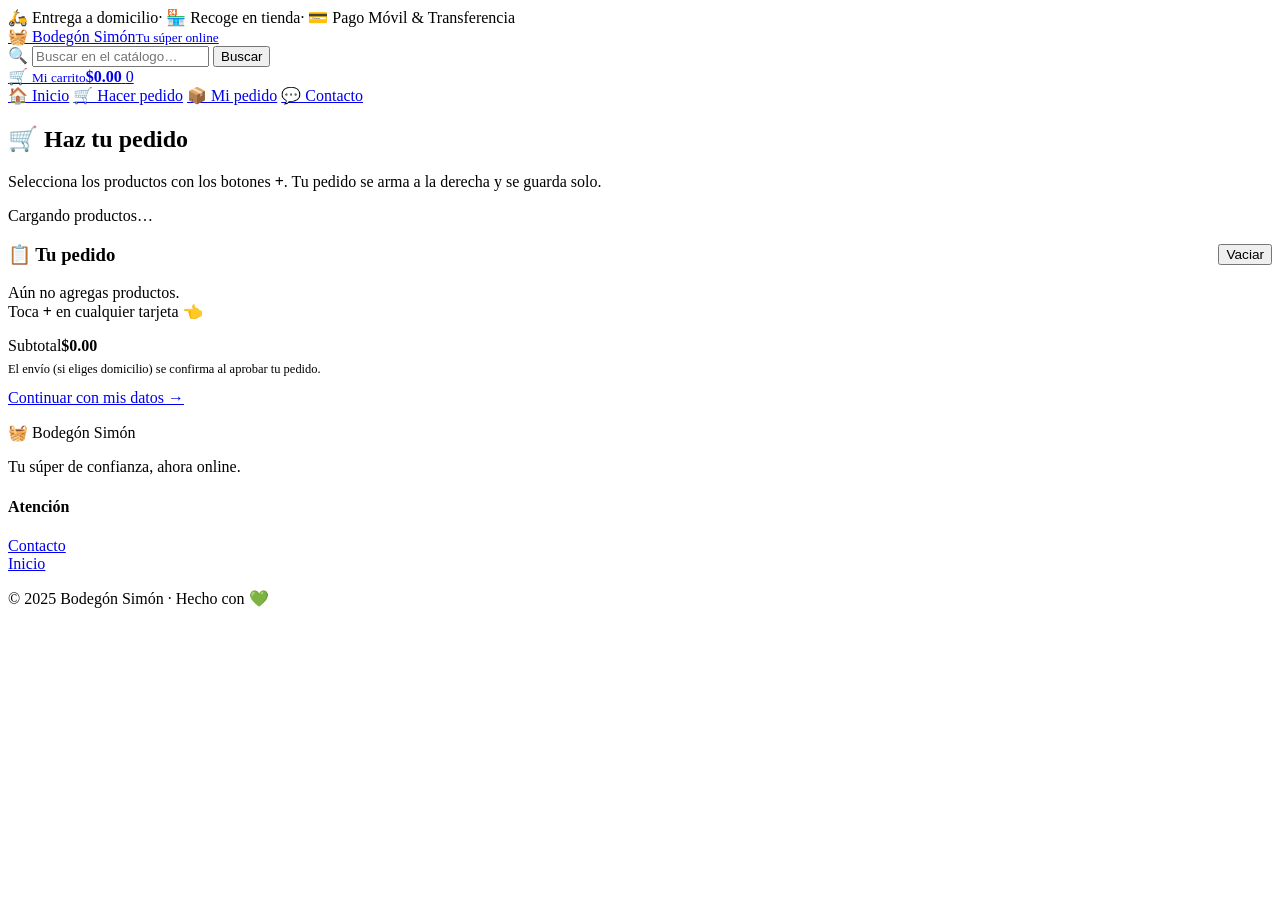
==== hacer-pedido.html @ 8f4f6370 "Add files via upload" ====
<!DOCTYPE html>
<html lang="es">
<head>
<meta charset="UTF-8">
<meta name="viewport" content="width=device-width, initial-scale=1">
<title>Bodegón Simón — Hacer pedido</title>
<link href="https://fonts.googleapis.com/css2?family=Poppins:wght@400;500;600;700;800&display=swap" rel="stylesheet">
<link rel="stylesheet" href="css/styles.css">
</head>
<body>

<div class="announce">
  <span>🛵 Entrega a domicilio</span><i>·</i>
  <span>🏪 Recoge en tienda</span><i>·</i>
  <span>💳 Pago Móvil &amp; Transferencia</span>
</div>

<header class="header">
  <div class="h-main">
    <a class="logo" href="index.html">
      <span class="logo-ico">🧺</span>
      <span class="logo-txt">Bodegón Simón<small>Tu súper online</small></span>
    </a>
    <form class="searchbar" onsubmit="return false;">
      <span class="s-ico">🔍</span>
      <input id="search" placeholder="Buscar en el catálogo…" autocomplete="off">
      <button type="submit">Buscar</button>
    </form>
    <a class="cartpill" href="carrito.html">
      <span class="cart-ico">🛒</span>
      <span class="cart-txt"><small>Mi carrito</small><b id="cart-total">$0.00</b></span>
      <span id="cart-count" class="badge">0</span>
    </a>
  </div>
  <nav class="navbar">
    <div class="navwrap">
      <a href="index.html">🏠 Inicio</a>
      <a href="hacer-pedido.html">🛒 Hacer pedido</a>
      <a href="pedido.html">📦 Mi pedido</a>
      <a href="contacto.html">💬 Contacto</a>
    </div>
  </nav>
</header>

<main>
  <section class="pagehead">
    <h1>🛒 Haz tu pedido</h1>
    <p>Selecciona los productos con los botones <b>+</b>. Tu pedido se arma a la derecha y se guarda solo.</p>
  </section>

  <div class="builder">
    <div class="b-left">
      <div id="chips" class="chips"></div>
      <div id="grid" class="grid"><p class="empty">Cargando productos…</p></div>
    </div>
    <aside class="b-right">
      <div class="panel summary">
        <h3 style="display:flex;justify-content:space-between;align-items:center">
          📋 Tu pedido
          <button id="btn-clear" class="xlink" style="font-size:.85rem">Vaciar</button>
        </h3>
        <div id="sum-items"><p class="empty">Aún no agregas productos.<br>Toca <b>+</b> en cualquier tarjeta 👈</p></div>
        <div class="sum-total"><span>Subtotal</span><b id="sum-subtotal">$0.00</b></div>
        <p class="muted" style="font-size:.78rem;margin:.4rem 0 .8rem">
          El envío (si eliges domicilio) se confirma al aprobar tu pedido.</p>
        <a id="btn-continue" class="btn big" style="width:100%;text-align:center"
           href="carrito.html">Continuar con mis datos →</a>
      </div>
    </aside>
  </div>
</main>

<footer class="footer">
  <div class="f-grid">
    <div><p class="f-logo">🧺 Bodegón Simón</p><p>Tu súper de confianza, ahora online.</p></div>
    <div><h4>Atención</h4><p><a href="contacto.html">Contacto</a><br><a href="index.html">Inicio</a></p></div>
  </div>
  <p class="copy">© 2025 Bodegón Simón · Hecho con 💚</p>
</footer>

<script type="module" src="js/order-builder.js"></script>
</body>
</html>
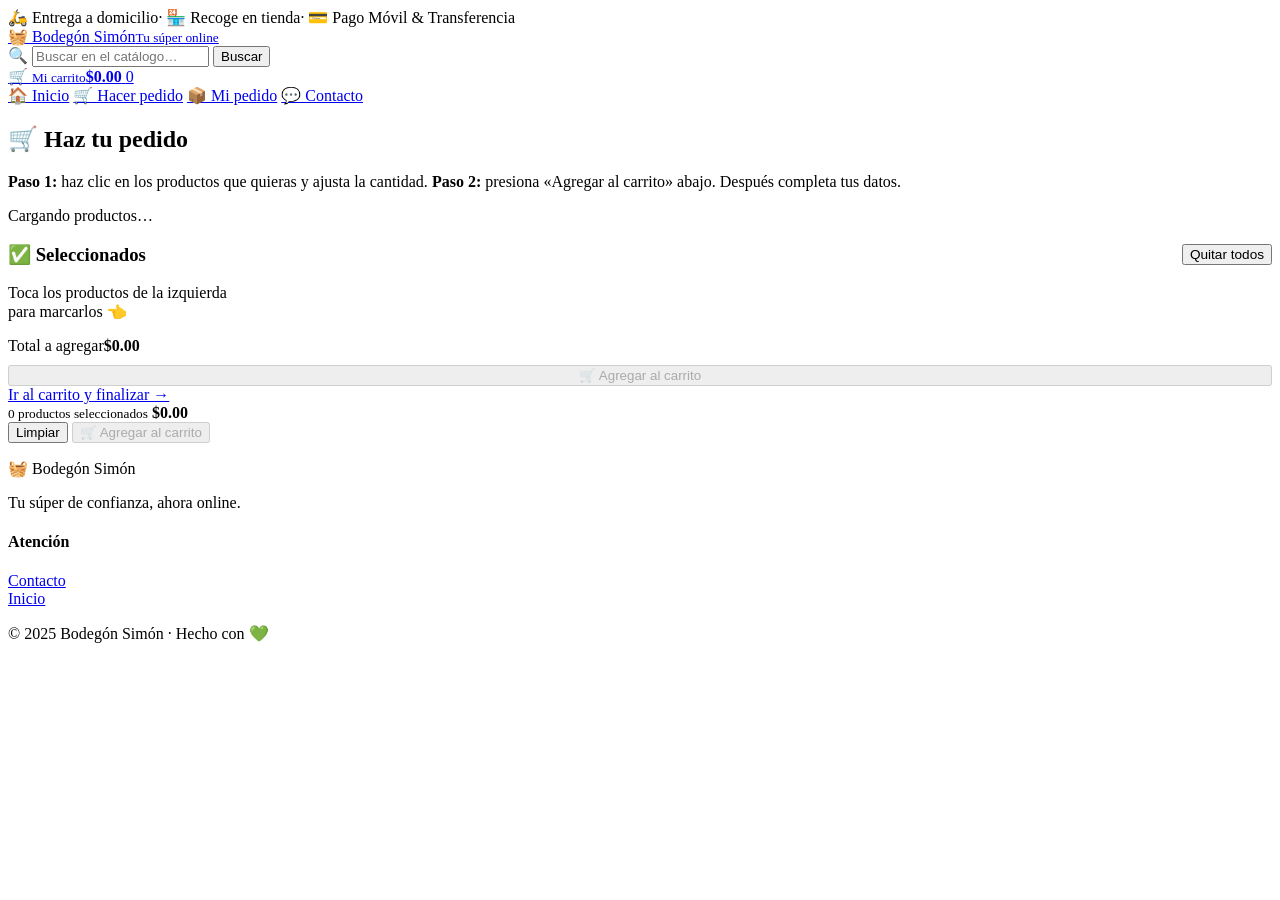
==== commit 7bda529a: "Update hacer-pedido.html" ====
--- a/hacer-pedido.html
+++ b/hacer-pedido.html
@@ -7,7 +7,7 @@
 <link href="https://fonts.googleapis.com/css2?family=Poppins:wght@400;500;600;700;800&display=swap" rel="stylesheet">
 <link rel="stylesheet" href="css/styles.css">
 </head>
-<body>
+<body class="with-bar">
 
 <div class="announce">
   <span>🛵 Entrega a domicilio</span><i>·</i>
@@ -45,32 +45,50 @@
 <main>
   <section class="pagehead">
     <h1>🛒 Haz tu pedido</h1>
-    <p>Selecciona los productos con los botones <b>+</b>. Tu pedido se arma a la derecha y se guarda solo.</p>
+    <p><b>Paso 1:</b> haz clic en los productos que quieras y ajusta la cantidad.
+       <b>Paso 2:</b> presiona «Agregar al carrito» abajo. Después completa tus datos.</p>
   </section>
 
   <div class="builder">
+    <!-- Izquierda: filtros + productos seleccionables -->
     <div class="b-left">
       <div id="chips" class="chips"></div>
       <div id="grid" class="grid"><p class="empty">Cargando productos…</p></div>
     </div>
+
+    <!-- Derecha: resumen de la selección -->
     <aside class="b-right">
       <div class="panel summary">
         <h3 style="display:flex;justify-content:space-between;align-items:center">
-          📋 Tu pedido
-          <button id="btn-clear" class="xlink" style="font-size:.85rem">Vaciar</button>
+          ✅ Seleccionados
+          <button id="btn-clear" class="xlink" style="font-size:.85rem">Quitar todos</button>
         </h3>
-        <div id="sum-items"><p class="empty">Aún no agregas productos.<br>Toca <b>+</b> en cualquier tarjeta 👈</p></div>
-        <div class="sum-total"><span>Subtotal</span><b id="sum-subtotal">$0.00</b></div>
-        <p class="muted" style="font-size:.78rem;margin:.4rem 0 .8rem">
-          El envío (si eliges domicilio) se confirma al aprobar tu pedido.</p>
-        <a id="btn-continue" class="btn big" style="width:100%;text-align:center"
-           href="carrito.html">Continuar con mis datos →</a>
+        <div id="sum-items">
+          <p class="empty">Toca los productos de la izquierda<br>para marcarlos 👈</p>
+        </div>
+        <div class="sum-total"><span>Total a agregar</span><b id="sum-subtotal">$0.00</b></div>
+        <button id="btn-add-all" class="btn big" style="width:100%;margin-top:.6rem"
+                disabled>🛒 Agregar al carrito</button>
+        <a href="carrito.html" class="btn outline" style="width:100%;text-align:center;margin-top:.5rem">
+          Ir al carrito y finalizar →</a>
       </div>
     </aside>
   </div>
 </main>
 
-<footer class="footer">
+<!-- Barra fija de selección -->
+<div class="selbar">
+  <div class="selbar-in">
+    <div class="selbar-info">
+      <small id="bar-count">0 productos seleccionados</small>
+      <b id="bar-total">$0.00</b>
+    </div>
+    <button id="bar-clear" class="btn outline">Limpiar</button>
+    <button id="bar-add" class="btn big" disabled>🛒 Agregar al carrito</button>
+  </div>
+</div>
+
+<footer class="footer" style="margin-bottom:70px">
   <div class="f-grid">
     <div><p class="f-logo">🧺 Bodegón Simón</p><p>Tu súper de confianza, ahora online.</p></div>
     <div><h4>Atención</h4><p><a href="contacto.html">Contacto</a><br><a href="index.html">Inicio</a></p></div>
@@ -80,4 +98,4 @@
 
 <script type="module" src="js/order-builder.js"></script>
 </body>
-</html>+</html>
